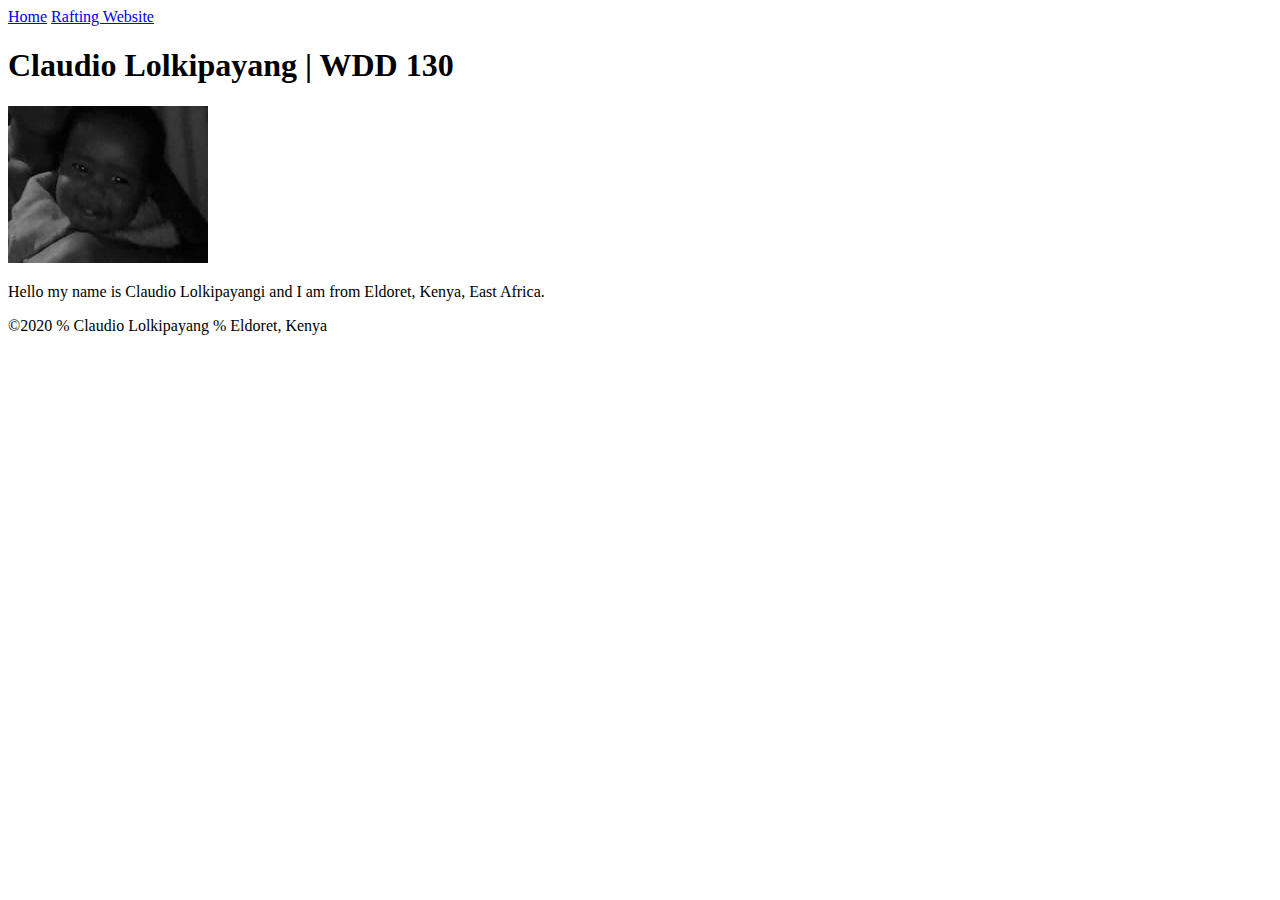
==== index.html @ 0c44b381 "first commit" ====
<!DOCTYPE html>
<html lang="en-us">
    <head>
        <meta charset="utf-8">
        <meta name="viewport=" content="width=device-width,initial-scale=1.0">
        <title>Claudio Lolkipayang | WDD 130</title>

    </head>
    <body>
        <header>
            <nav>
                <a href="#">Home</a>
                <a href="wwr">Rafting Website</a>
            </nav>

        </header>
        <main>
            <h1>Claudio Lolkipayang | WDD 130</h1>
            <img src="images/profile.jpg" alt="Claudio Lolkipayang"
            width="200">
            <p>Hello my name is Claudio Lolkipayangi and I am from Eldoret, Kenya, East Africa.</p>

        </main>
        <footer>
            <p>&copy;2020 % Claudio Lolkipayang % Eldoret, Kenya
            </p>

        </footer>

    </body>
</html>
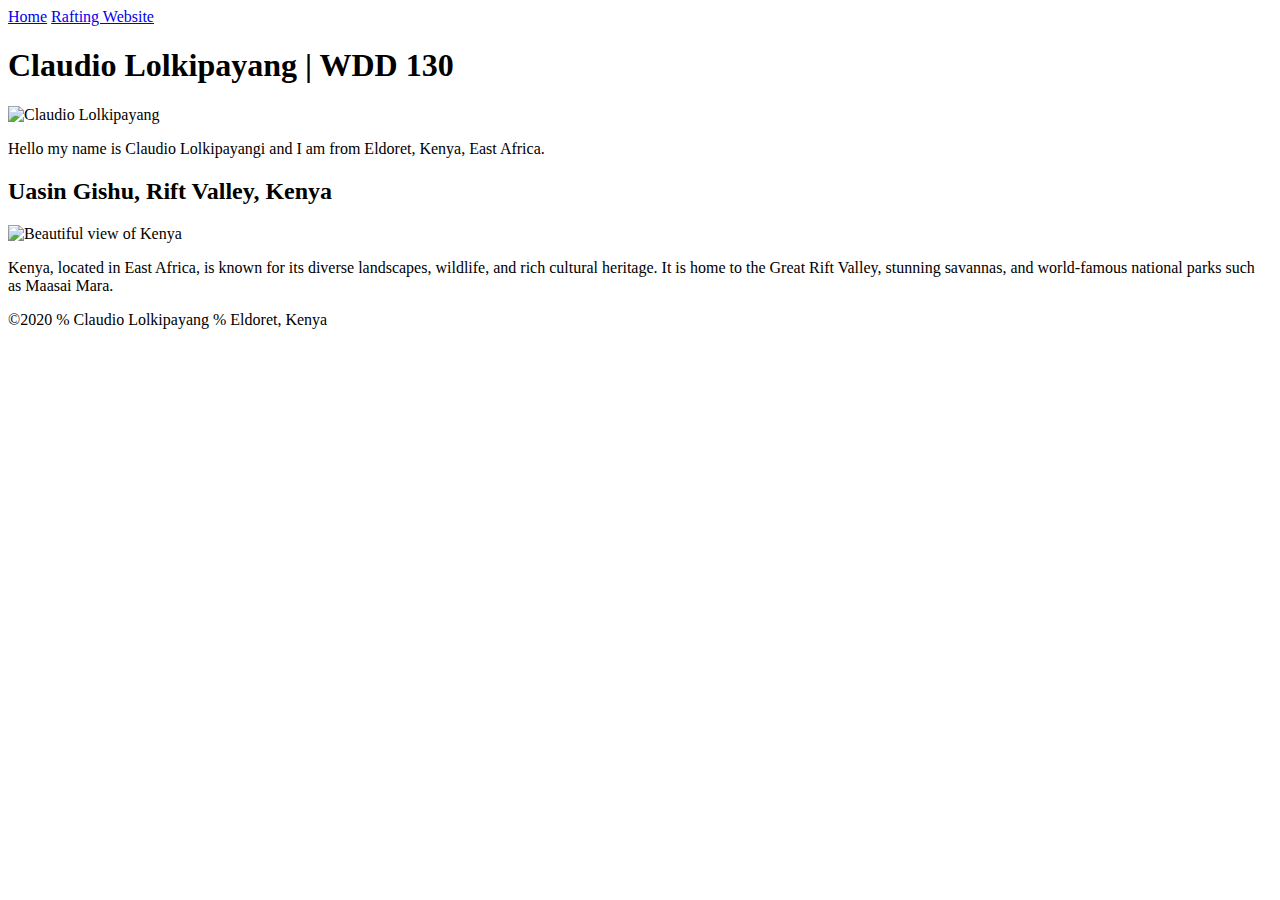
==== commit 7a1961f8: "Update index.html" ====
--- a/index.html
+++ b/index.html
@@ -4,6 +4,9 @@
         <meta charset="utf-8">
         <meta name="viewport=" content="width=device-width,initial-scale=1.0">
         <title>Claudio Lolkipayang | WDD 130</title>
+        <meta name="description" content="This webpage is a holy grail.">
+        <meta name="author" content="Claudio Lolkipayang">
+        <link rel="stylesheet" href="styles.css">
 
     </head>
     <body>
@@ -21,6 +24,14 @@
             <p>Hello my name is Claudio Lolkipayangi and I am from Eldoret, Kenya, East Africa.</p>
 
         </main>
+        <aside>
+            <h2>Uasin Gishu, Rift Valley, Kenya</h2>
+            
+            <!-- Optimized Image -->
+            <img src="kenya-landscape.jpg" alt="Beautiful view of Kenya" width="400" height="250">
+            
+            <p>Kenya, located in East Africa, is known for its diverse landscapes, wildlife, and rich cultural heritage. It is home to the Great Rift Valley, stunning savannas, and world-famous national parks such as Maasai Mara.</p>
+        </aside>
         <footer>
             <p>&copy;2020 % Claudio Lolkipayang % Eldoret, Kenya
             </p>
@@ -28,4 +39,4 @@
         </footer>
 
     </body>
-</html>+</html>
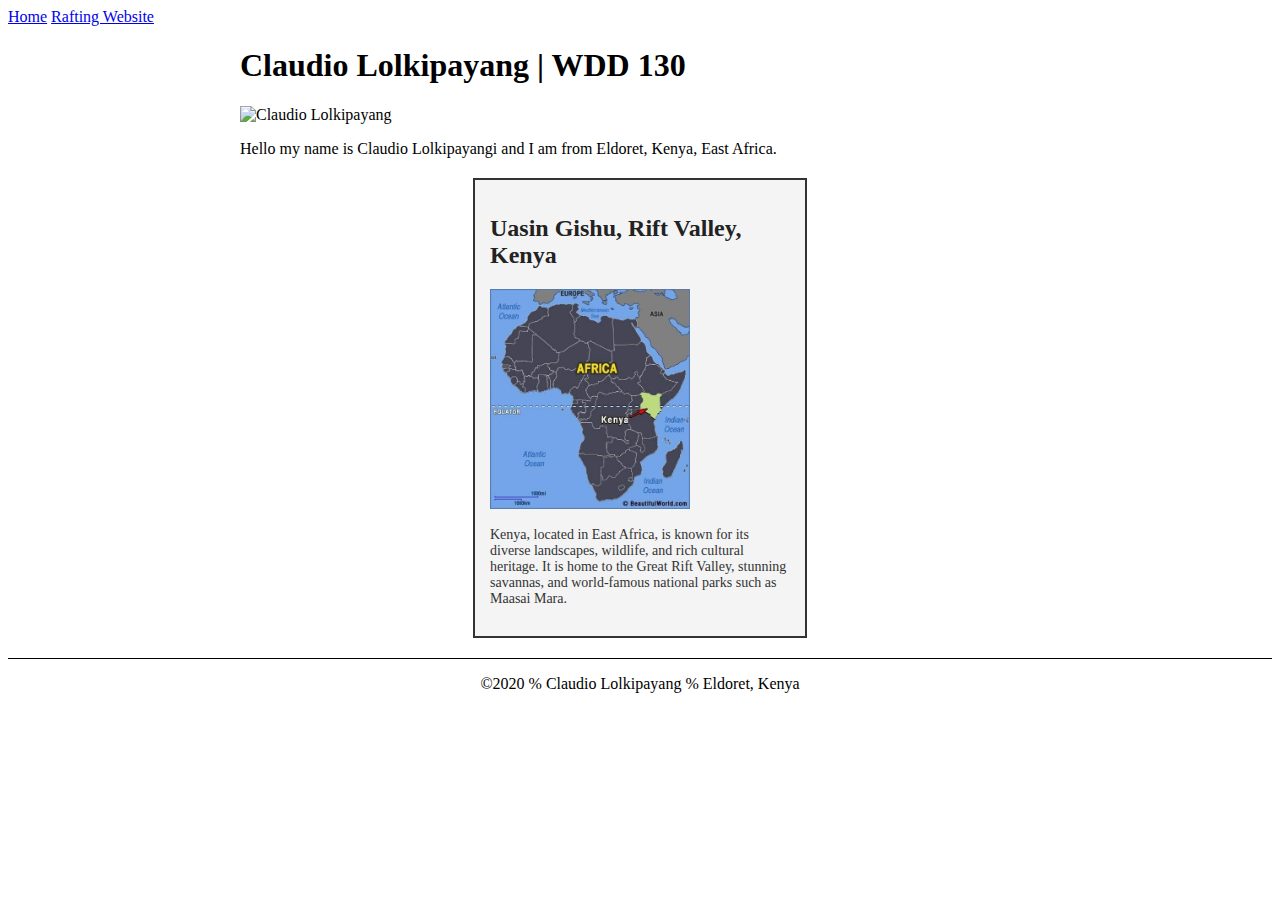
==== commit 70c45e8c: "Update index.html" ====
--- a/index.html
+++ b/index.html
@@ -28,7 +28,7 @@
             <h2>Uasin Gishu, Rift Valley, Kenya</h2>
             
             <!-- Optimized Image -->
-            <img src="kenya-landscape.jpg" alt="Beautiful view of Kenya" width="400" height="250">
+            <img src="kenya-landscape.jpeg" alt="Beautiful view of Kenya" width="400" height="250">
             
             <p>Kenya, located in East Africa, is known for its diverse landscapes, wildlife, and rich cultural heritage. It is home to the Great Rift Valley, stunning savannas, and world-famous national parks such as Maasai Mara.</p>
         </aside>
--- a/styles.css
+++ b/styles.css
@@ -0,0 +1,43 @@
+/* Limit the width of the main element */
+main {
+    max-width: 800px; /* Adjust as needed */
+    margin: 0 auto;   /* Centering the main content */
+}
+
+main img {
+    width: 150px;
+    height: auto;
+}
+
+/* Style the aside element */
+aside {
+    width: 300px; /* Set a fixed width */
+    margin: 20px auto; /* Centering with some spacing */
+    border: 2px solid #333; /* Dark border for contrast */
+    padding: 15px; /* Add spacing inside the box */
+    background-color: #f4f4f4; /* Light gray background */
+    color: #333; /* Dark text for good readability */
+}
+
+aside h2 {
+    color: #222; /* Slightly darker text for better readability */
+}
+
+aside p {
+    font-size: 14px; /* Adjust font size for readability */
+}
+aside img {
+    width: 200px; 
+    height: auto;
+}
+
+p {
+    padding: 0;
+}
+
+footer {
+    margin-top: 15px;
+    border-top: 1px solid #000;
+    text-align: center;
+    
+}
